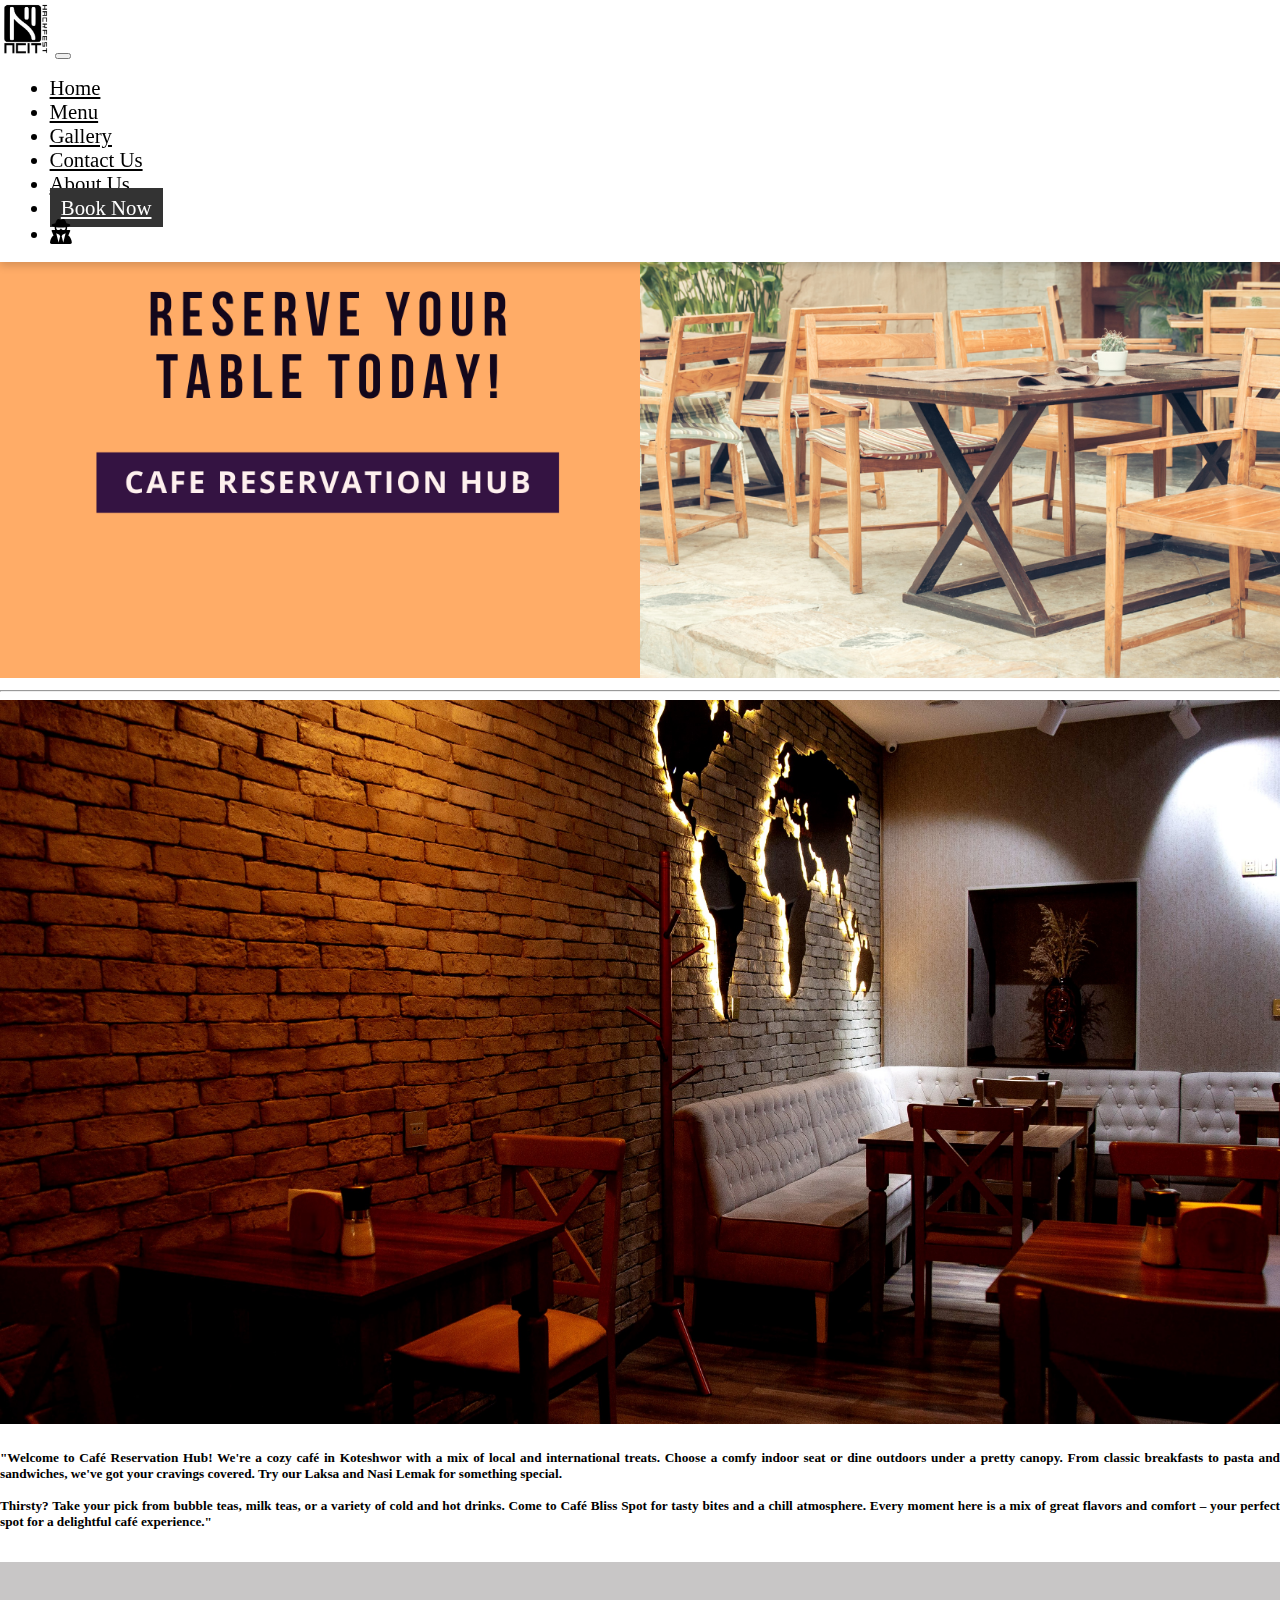
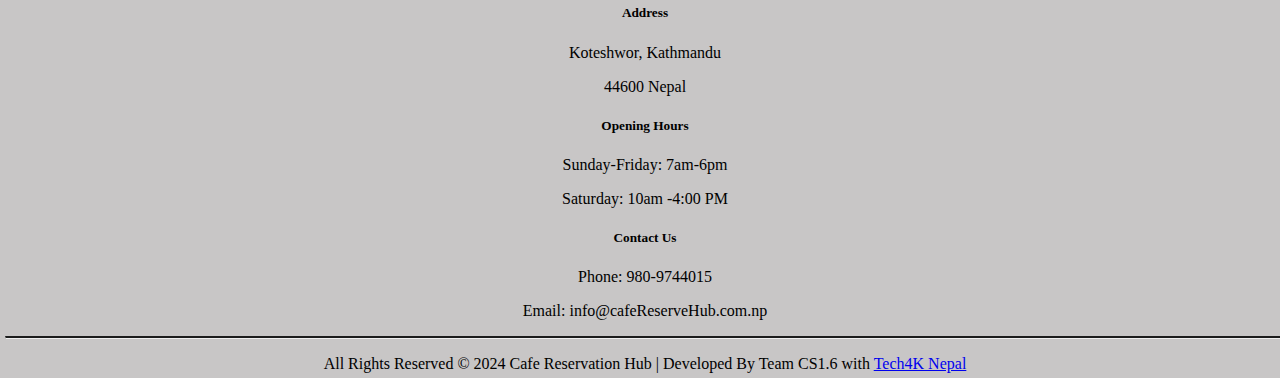
==== index.html @ 1911803d "first commit" ====
<!doctype html>
<html lang="en">
  <head>
    <meta charset="utf-8">
    <meta name="viewport" content="width=device-width, initial-scale=1">

    <link href="https://cdn.jsdelivr.net/npm/bootstrap@5.0.2/dist/css/bootstrap.min.css" rel="stylesheet" integrity="sha384-EVSTQN3/azprG1Anm3QDgpJLIm9Nao0Yz1ztcQTwFspd3yD65VohhpuuCOmLASjC" crossorigin="anonymous">
    <link href="https://cdnjs.cloudflare.com/ajax/libs/font-awesome/6.5.1/css/all.min.css" rel="stylesheet" type="text/css">
    <link href="css/index.css"rel="stylesheet" type="text/css">
    <title>Cafe Reservation Hub</title>
  </head>
  <body>
    <nav class="navbar navbar-expand-lg navbar-light" id="navbar" style="box-shadow: 0 4px 8px rgba(0, 0, 0, 0.155);">
        <div class="container-fluid">
          <img src="dMODE.jpg" width="4%">
          <button class="navbar-toggler" type="button" data-bs-toggle="collapse" data-bs-target="#navbarNav" aria-controls="navbarNav" aria-expanded="false" aria-label="Toggle navigation">
            <span class="navbar-toggler-icon"></span>
          </button>

          <div class="collapse navbar-collapse" id="navbarNav">
            <ul class="navbar-nav">
                <li class="nav-item" id="nav-item">
                    <a class="nav-link" href="index.html">Home</a>
                </li>
                <li class="nav-item" id="nav-item">
                    <a class="nav-link" href="menu.html">Menu</a>
                </li>
                <li class="nav-item" id="nav-item">
                    <a class="nav-link" href="gallery.html">Gallery</a>
                </li>
                <li class="nav-item" id="nav-item">
                    <a class="nav-link" href="contact.php">Contact Us</a>
                </li>
                <li class="nav-item" id="nav-item">
                    <a class="nav-link" href="about.html">About Us</a>
                </li>
                <li class="nav-item" id="nav-item">
                    <a class="nav-link" id="booknow" href="booknow.php">Book Now</a>
                </li>
                <li class="nav-item" id="nav-item">
                    <a class="nav-link" id="adminpanel" href="admin/login.php"><i class="fa-solid fa-user-secret" style="font-size: larger;"></i></a>
                </li>
            </ul>
          </div>
        </div>
      </nav>
      
        <div class="container">
            <div class="cover-photo" id="cover-photo" style="margin-top: 0.5rem;">
                <img src="crb.png" width="100%" height="100%">
            </div>
            <hr>
        
            <div class="row">
                <div class="col-md-6">
                    <img src="restaurant-open-space-new-concept.jpg" width="100%" height="">
                </div>
                <div class="col-md-6" id="cafe-intro">
                    <h5>"Welcome to Café Reservation Hub! We're a cozy café in Koteshwor with a mix of local and international treats.
                        Choose a comfy indoor seat or dine outdoors under a pretty canopy. 
                        From classic breakfasts to pasta and sandwiches, we've got your cravings covered. 
                        Try our Laksa and Nasi Lemak for something special. <br> <br>
                        Thirsty? Take your pick from bubble teas, milk teas, or a variety of cold and hot drinks. Come to Café Bliss Spot for tasty bites and a chill atmosphere.
                        Every moment here is a mix of great flavors and comfort – your perfect spot for a delightful café experience."</h5>
                </div>
            </div>
       </div>

        <footer class="footer" id="footer">
            <div class="row">
                <div class="col-md-4" id="footer_head_item">
                    <h5>Address</h5>
                    <p>Koteshwor, Kathmandu </p>
                    <p> 44600 Nepal</p>
                </div>
                <div class="col-md-4" id="footer_head_item">
                    <h5>Opening Hours</h5>
                    <p>Sunday-Friday: 7am-6pm</p>
                    <p>Saturday: 10am -4:00 PM</p>
                </div>
                <div class="col-md-4" id="footer_head_item">
                    <h5>Contact Us</h5>
                    <p>Phone: 980-9744015</p>
                    <p>Email: info@cafeReserveHub.com.np</p>
                </div>
            </div>
            <hr class="dark-hr" id="dark-hr">
            <div class="footer_tail" id="footer_tail">
                    <p>All Rights Reserved &copy; 2024 Cafe Reservation Hub  |  Developed By Team CS1.6  with <a href="https://youtube.com/c/tech4kNepal" target="_blank" >Tech4K Nepal</a></p>
            </div>
        </footer>
      </div>
    <script src="https://cdn.jsdelivr.net/npm/bootstrap@5.0.2/dist/js/bootstrap.bundle.min.js" integrity="sha384-MrcW6ZMFYlzcLA8Nl+NtUVF0sA7MsXsP1UyJoMp4YLEuNSfAP+JcXn/tWtIaxVXM" crossorigin="anonymous"></script>
  </body>
</html>
---- css/index.css ----
body{
    padding-top: 5.5rem;
    margin: 0;
    overflow:hidden;
    resize: none;
}

nav{
    background-color: white;
    top: 0;
}
#nav-item a{
    color: rgb(0, 0, 0);
}
#nav-item a:hover{
    color: rgb(207, 155, 13);
}
#nav-item{
    font-size: 1.3rem;
    margin: 0;
    margin: 0 0.6rem;
}
.nav-item #booknow{
    background-color: #333333;
    color: white;
    padding: 0.5rem 0.7rem;
}
.nav-item #booknow:hover{
    color:cadetblue
}
#navbarNav{
    justify-content:right;
}
#navbar{
    position:fixed;
}

#cafe-intro{
    font-family: 'Noto serif kr', serif;
    font-weight: bolder;
    text-align: justify;
}

footer{
    background-color: rgb(200, 198, 198);
    padding-top: 1rem;
    margin-top: 2rem;
    width: 100%;
    border: 5px solid rgb(200, 198, 198);
    border-radius: 0%;
}
#dark-hr {
    border-top: 2px solid #1c1c1c; 
}
#footer_head_item{
    text-align: center;
}
#footer_tail{
    text-align: center;
    padding-bottom: 0;
}
#footer_tail p{
    margin-bottom: 0;
}
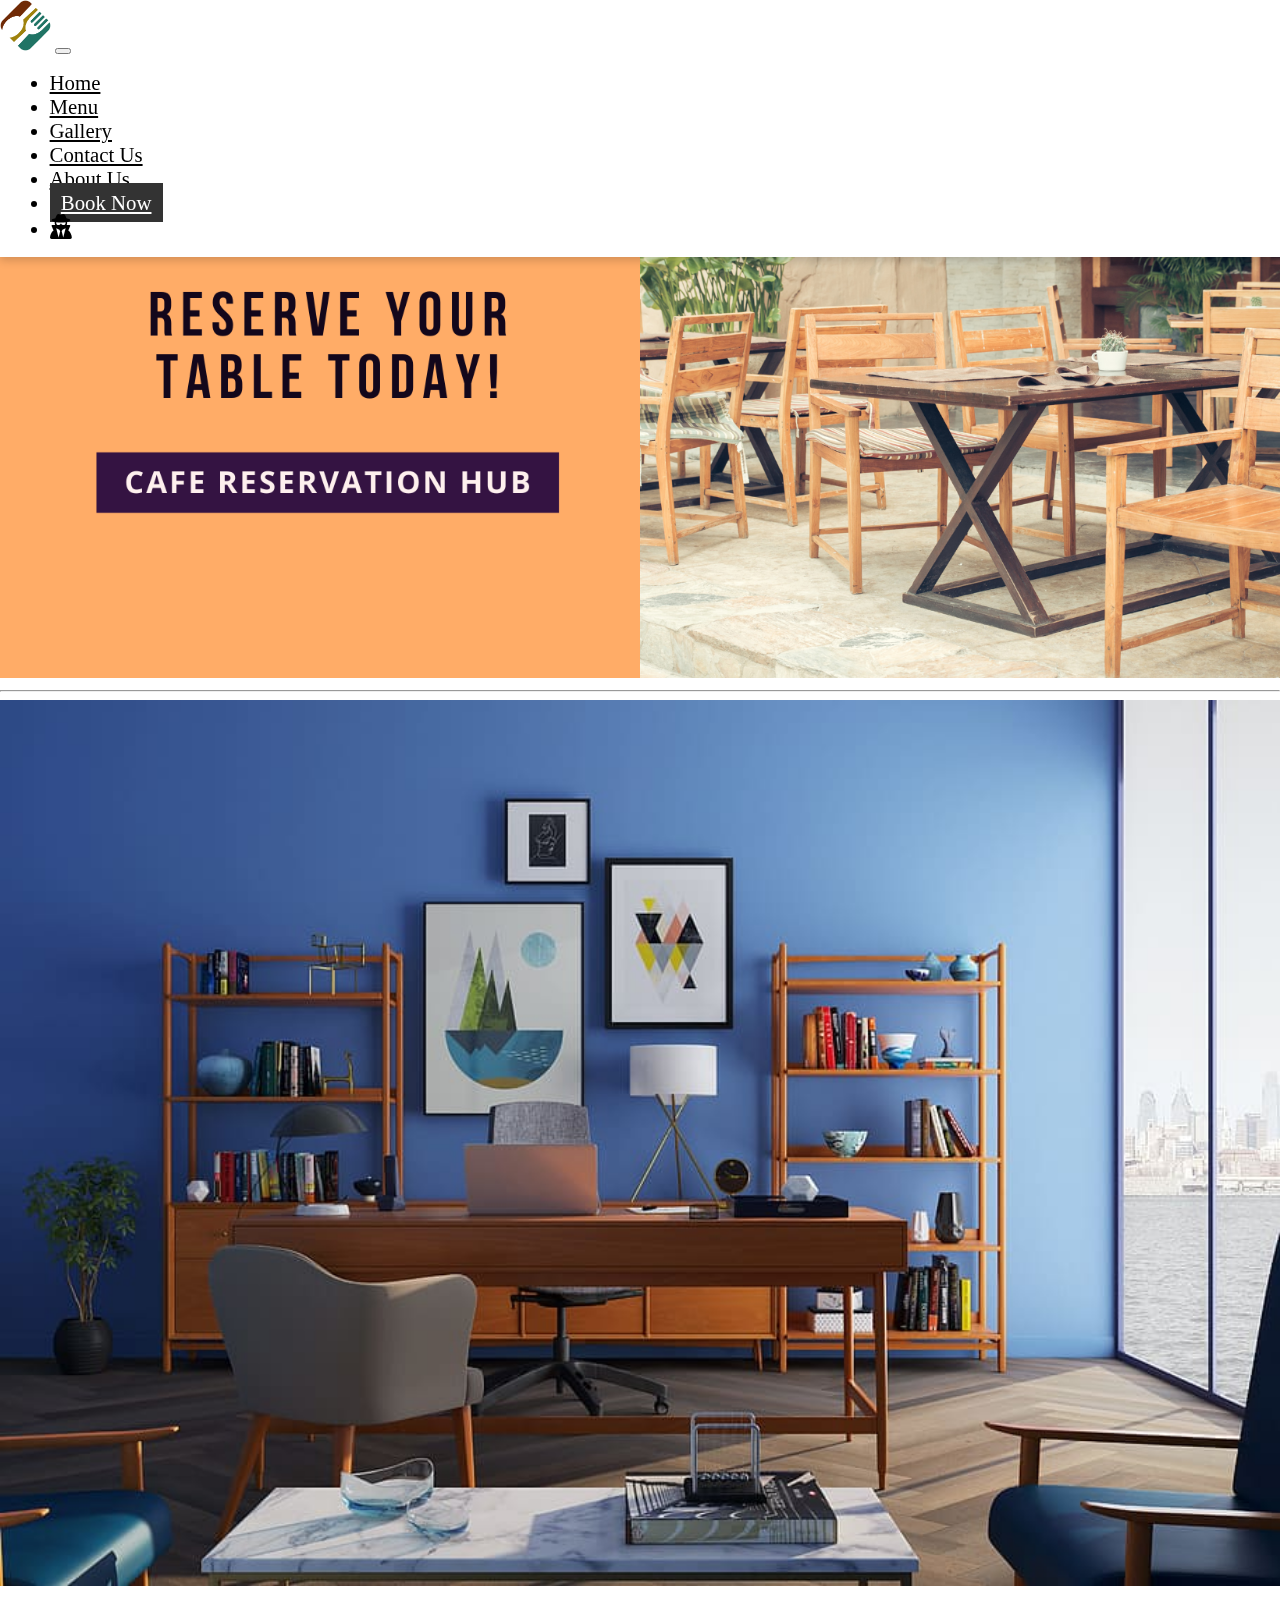
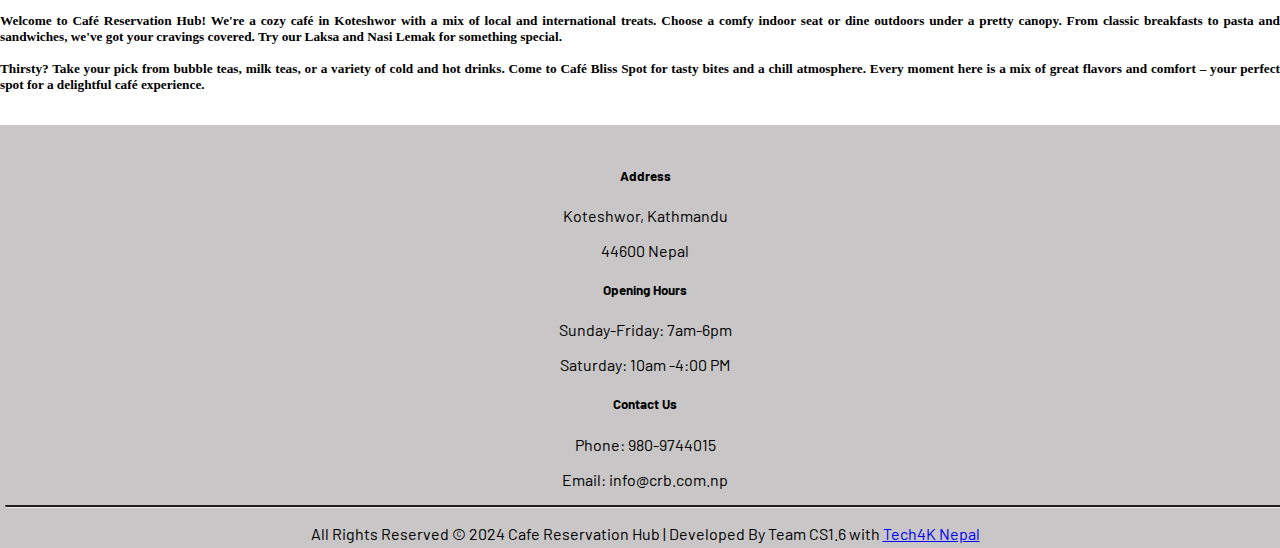
==== commit a7874fb2: "Initial commit" ====
--- a/index.html
+++ b/index.html
@@ -3,6 +3,7 @@
   <head>
     <meta charset="utf-8">
     <meta name="viewport" content="width=device-width, initial-scale=1">
+    <link rel="stylesheet" href="https://fonts.googleapis.com/css2?family=Barlow:wght@400;500;700&display=swap">
 
     <link href="https://cdn.jsdelivr.net/npm/bootstrap@5.0.2/dist/css/bootstrap.min.css" rel="stylesheet" integrity="sha384-EVSTQN3/azprG1Anm3QDgpJLIm9Nao0Yz1ztcQTwFspd3yD65VohhpuuCOmLASjC" crossorigin="anonymous">
     <link href="https://cdnjs.cloudflare.com/ajax/libs/font-awesome/6.5.1/css/all.min.css" rel="stylesheet" type="text/css">
@@ -53,15 +54,15 @@
         
             <div class="row">
                 <div class="col-md-6">
-                    <img src="restaurant-open-space-new-concept.jpg" width="100%" height="">
+                    <img src="livingroom.jpg" width="100%" height="">
                 </div>
                 <div class="col-md-6" id="cafe-intro">
-                    <h5>"Welcome to Café Reservation Hub! We're a cozy café in Koteshwor with a mix of local and international treats.
+                    <h5>Welcome to Café Reservation Hub! We're a cozy café in Koteshwor with a mix of local and international treats.
                         Choose a comfy indoor seat or dine outdoors under a pretty canopy. 
                         From classic breakfasts to pasta and sandwiches, we've got your cravings covered. 
                         Try our Laksa and Nasi Lemak for something special. <br> <br>
                         Thirsty? Take your pick from bubble teas, milk teas, or a variety of cold and hot drinks. Come to Café Bliss Spot for tasty bites and a chill atmosphere.
-                        Every moment here is a mix of great flavors and comfort – your perfect spot for a delightful café experience."</h5>
+                        Every moment here is a mix of great flavors and comfort – your perfect spot for a delightful café experience.</h5>
                 </div>
             </div>
        </div>
@@ -81,7 +82,7 @@
                 <div class="col-md-4" id="footer_head_item">
                     <h5>Contact Us</h5>
                     <p>Phone: 980-9744015</p>
-                    <p>Email: info@cafeReserveHub.com.np</p>
+                    <p>Email: info@crb.com.np</p>
                 </div>
             </div>
             <hr class="dark-hr" id="dark-hr">
--- a/css/index.css
+++ b/css/index.css
@@ -1,7 +1,7 @@
 body{
     padding-top: 5.5rem;
     margin: 0;
-    overflow:hidden;
+    /* overflow:hidden; */
     resize: none;
 }
 
@@ -48,6 +48,7 @@
     width: 100%;
     border: 5px solid rgb(200, 198, 198);
     border-radius: 0%;
+    font-family: Barlow, sans-serif;
 }
 #dark-hr {
     border-top: 2px solid #1c1c1c; 
